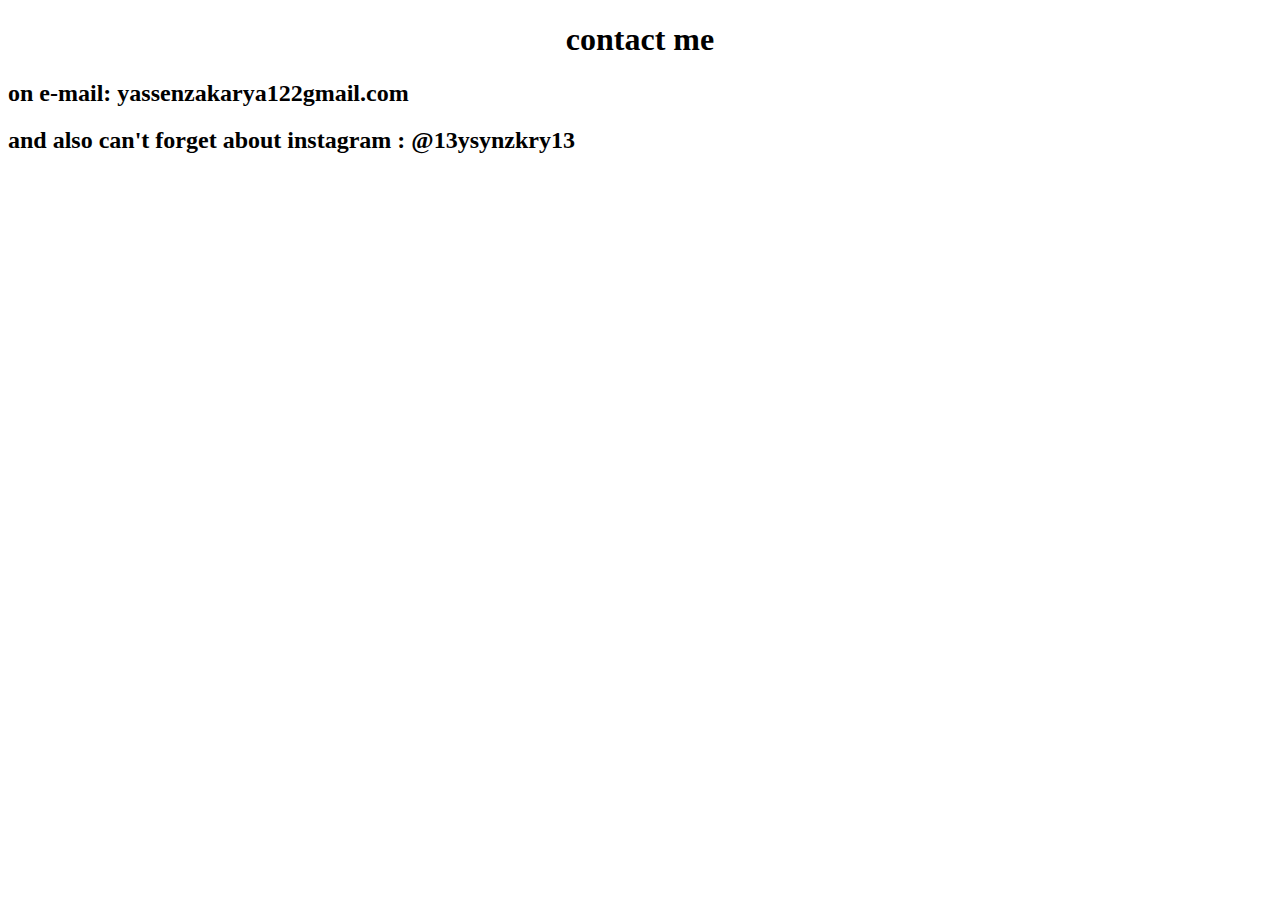
==== contact me.html @ 31d46eef "Add files via upload" ====
<!DOCTYPE html>
<html lang="en">
<head>
    <meta charset="UTF-8">
    <meta name="viewport" content="width=device-width, initial-scale=1.0">
    <title>contact me</title>
</head>
<body>
    <center><h1>contact me</h1></center>
<h2>on e-mail: yassenzakarya122gmail.com</h2>
<h2>and also can't forget about instagram : @13ysynzkry13</h2>
</body>
</html>
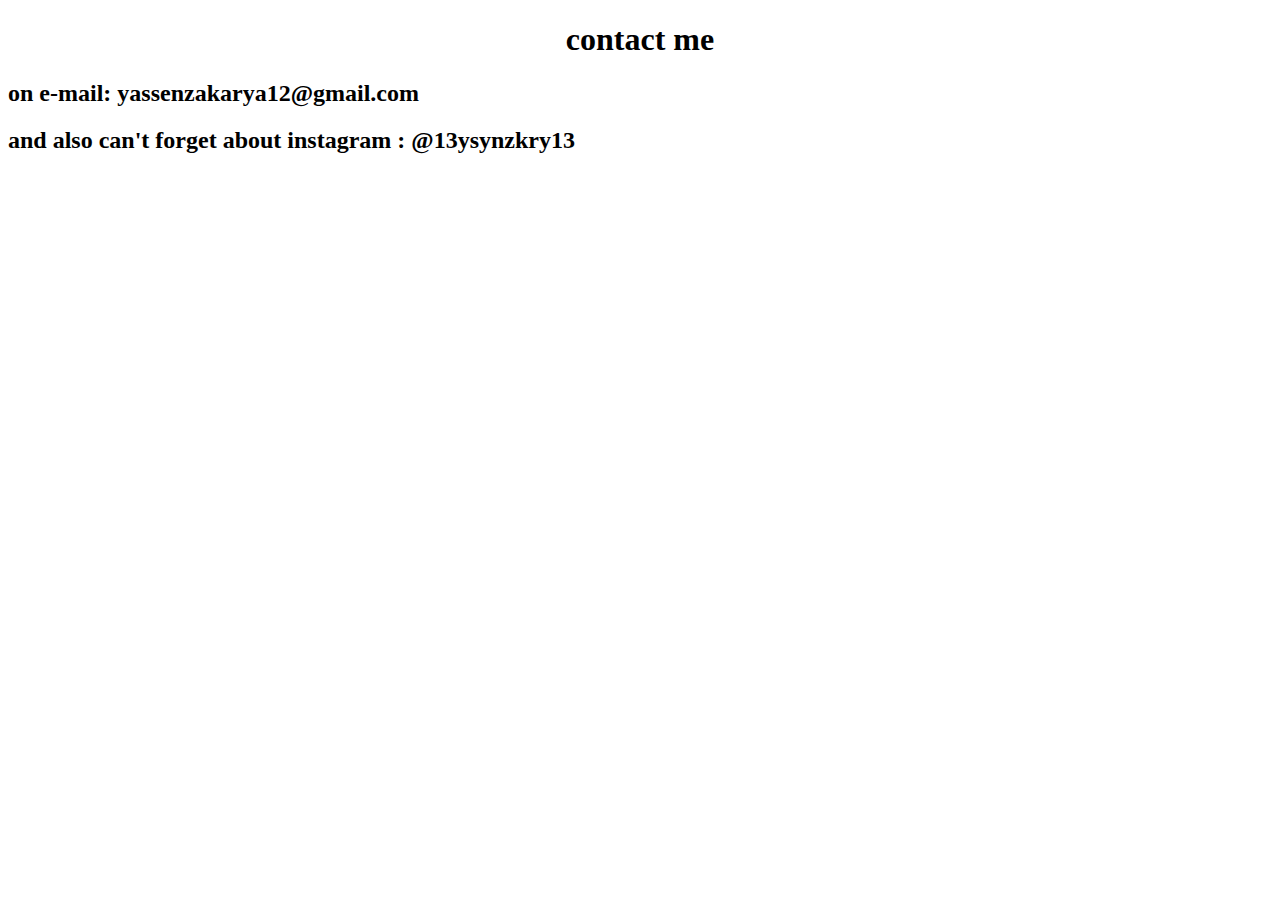
==== commit 16863f9a: "Add files via upload" ====
--- a/contact me.html
+++ b/contact me.html
@@ -7,7 +7,7 @@
 </head>
 <body>
     <center><h1>contact me</h1></center>
-<h2>on e-mail: yassenzakarya122gmail.com</h2>
+<h2>on e-mail: yassenzakarya12@gmail.com</h2>
 <h2>and also can't forget about instagram : @13ysynzkry13</h2>
 </body>
 </html>